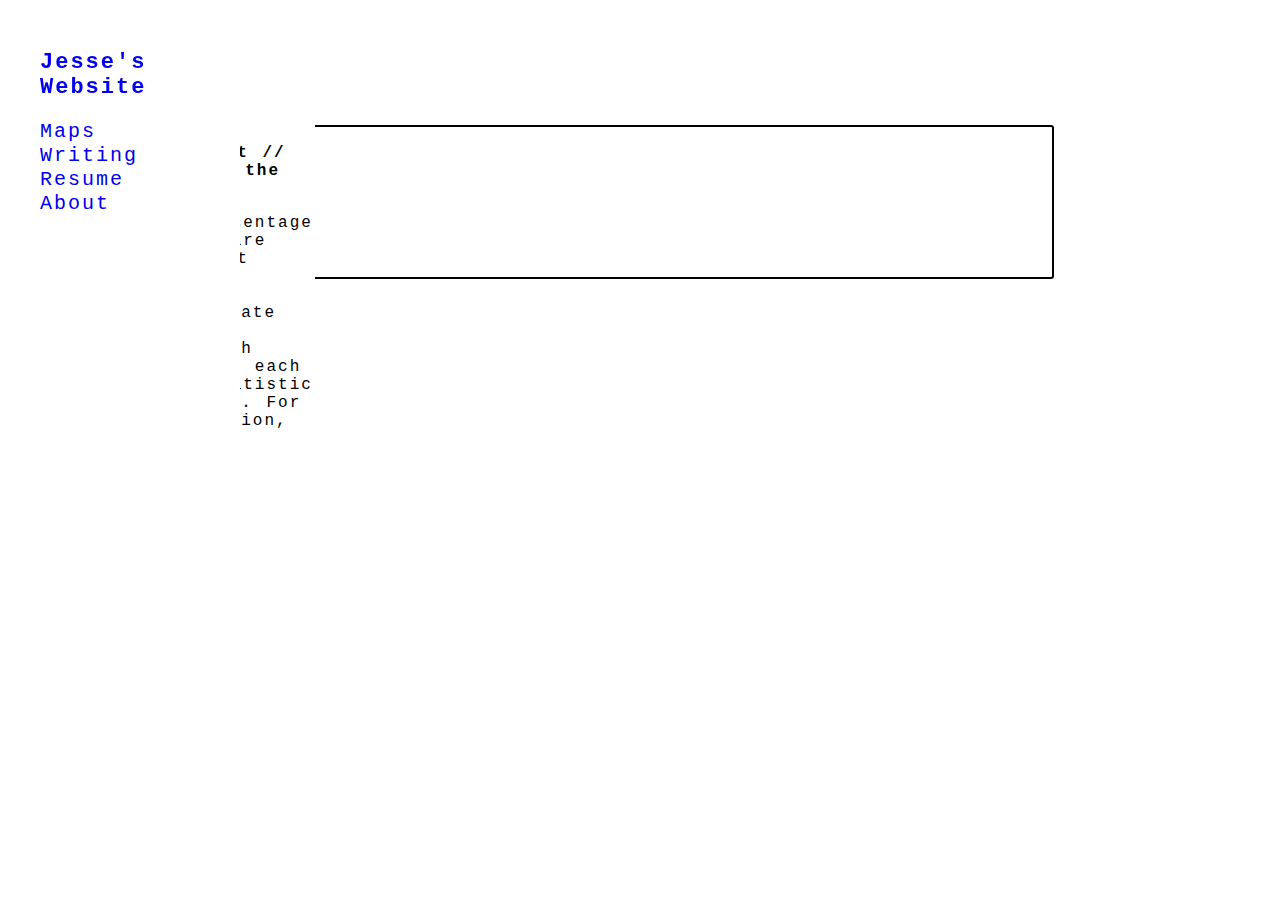
==== incarceration.html @ 46054483 "Add files via upload" ====
<!DOCTYPE html>
<html>
    <head>
        <title>Incarceration</title>
        <link rel="stylesheet" href="main.css">
        <link rel="stylesheet" href="Incarceration.css">
        <link rel="stylesheet" href="main.js">
        <meta charset="utf-8"/>
        <meta content="width=device-width, initial-scale=1.0, maximum-scale=1.0" name="viewport"/>
        <script src="https://ajax.googleapis.com/ajax/libs/jquery/3.2.0/jquery.min.js">
        </script>
        </meta>
    </head>
    <body style="margin: 0; background: rgba(255, 255, 255, 1.0);">
      

    <div class="title"><a href="index.html" class="class1">Jesse's</a></div>
    <div class="title-2"><a href="index.html" class="class1">Website</a></div>

    <div class="side-nav">
            <a class="drop">Maps</a>
            <div class="drop-container">
                <a href="monochrome.html" class="sub-cat">Monochrome(ish)</a>
                <a href="elevation.html" class="sub-cat">Elevation</a>
                <a href="incarceration.html" class="sub-cat">Incarceration</a>
                <a href="berkeley-zoning.html" class="sub-cat">Berkeley</a>
            </div>
            <a href="writing.html">Writing</a>
            <a href="resume.html">Resume</a>
            <a href="about.html">About</a>
    </div>
    <div class="main" id="inc-cont">
        <iframe src="https://jessebbarber.github.io/incarceration2/"></iframe>
    </div>
    <div class="caption" id="inc-cap">
        <p><strong>Felony Disenfranchisement // Map of People in the Carceral System</strong></p>
        <p></p>
        <p>This map the percentage of citizens who are disenfranchisement because they were convicted and the carceral system rate (incarceration + probation) in each state. Hover over each state and the statistic will be displayed. For a fullscreen version, click <a href="https://jessebbarber.github.io/incarceration2/index.html" style= "text-decoration: underline;"><strong>here</strong></a>.</p>
    <div>

    <!-- <div class="caption">
        <p>NYC Pink Monochrome Map</p>
    <div> -->

    
    <script type='text/javascript' src='main.js'></script>
    </body>
</html>
---- main.css ----
/*.wrap{
	width: 960px;
	margin: 0 auto;
}*/

/*Standard stuff*/

h1{
	font-family: "Courier New", Courier, monospace;
	font-size: 24px;
	letter-spacing: 2px;
	word-spacing: 2px;
	color: #000000;
	font-weight: bold;
	text-decoration: none;
	font-style: normal;
	font-variant: normal;
	text-transform: none;
}

p{
	font-family: "Courier New", Courier, monospace;
	font-size: 16px;
	letter-spacing: 2px;
	word-spacing: 2px;
	color: #000000;
	font-weight: 400;
	text-decoration: none;
	font-style: normal;
	font-variant: normal;
	text-transform: none;
	text-align: left;
}

/*a{
	font-family: "Courier New", Courier, monospace;
	font-size: 16px;
	letter-spacing: 2px;
	word-spacing: 0px;
	color: #0000EE;
	font-weight: 400;
	text-decoration: none;
	font-style: normal;
	font-variant: normal;
	text-transform: none;
}*/



.title{
	margin-left: 40px;
	margin-top: 50px;
	position: fixed;
}
.title-2{
	margin-left: 40px;
	margin-top: 75px;
	position: fixed;
}


/*sub class for Title link*/

a.class1{
	font-family: "Courier New", Courier, monospace;
	font-size: 22px;
	letter-spacing: 2px;
	word-spacing: 2px;
	color: #0000EE;
	font-weight: bold;
	text-decoration: none;
	font-style: normal;
	font-variant: normal;
	text-transform: none;
}



/*This is for nav*/

.side-nav{
  height: 100%;
  width: 200px;
  position: fixed;
  z-index: 1;
  background-color: white;
  overflow-x: hidden;
  margin-left: 40px;
  margin-top: 120px;
  cursor: pointer;
  /*border-right: solid black 1px;*/
}

.side-nav a, .drop{
	font-family: "Courier New", Courier, monospace;
	font-size: 20px;
	letter-spacing: 2px;
	word-spacing: 2px;
	color: #0000EE;
	font-weight: 400;
	text-decoration: none;
	font-style: normal;
	font-variant: normal;
	text-transform: none;
	line-height: 24px;
	cursor: pointer;
	width: 100%;
	display: block;
}
.side-nav a.sub-cat{
	font-family: "Courier New", Courier, monospace;
	font-size: 18px;
	letter-spacing: 2px;
	word-spacing: 2px;
	color: green;
	font-weight: 400;
	text-decoration: none;
	font-style: normal;
	font-variant: normal;
	text-transform: none;
	line-height: 22px;
	width: 100%;
	display: block;
}


.side-nav a:hover, .drop:hover {
  	font-weight: 600;
}

.active {
	text-decoration: underline;
}

.drop-container {
  	display: none;
  	padding-left: 10px;
  	color: green;
}

.main {
  	/*width:480px;
  	height:480px;*/
  	max-width: 800px;
  /*	max-height: 1200px;*/
  	padding-right:40px;
 	padding-left: 250px; /* Same as the width of the sidenav */
  	padding-bottom: 40px;
  	font-size: 20px; /* Increased text to enable scrolling */
  	padding-top: 125px;
}

iframe{
	border:2px; 
	border-color:black; 
	border-style:solid; 
	position: relative;
	width:100%; 
	height:100%;
	border-radius: 3px;
}

img{
	
}

.caption{
  padding-left: 40px;
  overflow: wrap;
  overflow-wrap: break-word;
  text-align: left;
  height: 100%;
  width: 275px;
  position: fixed;
  background-color: white;
  top:0;
  overflow-x: hidden;
  float:right;
  margin-right: 40px;
  margin-top: 110px;
  cursor: pointer;
}



/*ul {
  list-style-type: none;
  margin: 0;
  padding-top: 30px;
  padding-left: 3vw;
  line-height: 20px;

}

li a {
  display: block;
  width: 60px;
}


.vl {
  border-left: 3px black;
  height: 500px;
  align-content: left;
}*/
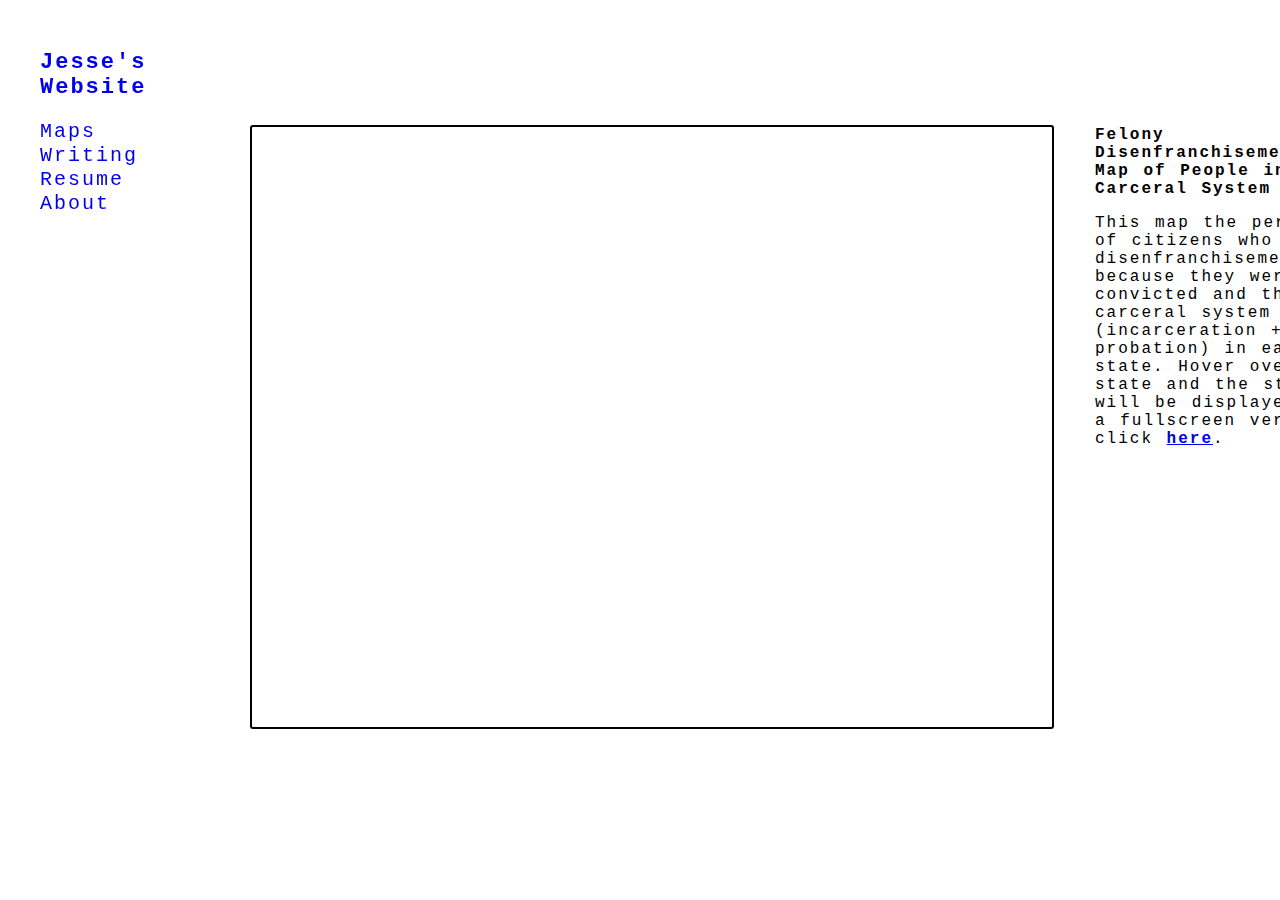
==== commit 0bdb1f0f: "Add files via upload" ====
--- a/incarceration.html
+++ b/incarceration.html
@@ -3,7 +3,7 @@
     <head>
         <title>Incarceration</title>
         <link rel="stylesheet" href="main.css">
-        <link rel="stylesheet" href="Incarceration.css">
+        <link rel="stylesheet" href="incarceration.css">
         <link rel="stylesheet" href="main.js">
         <meta charset="utf-8"/>
         <meta content="width=device-width, initial-scale=1.0, maximum-scale=1.0" name="viewport"/>
--- a/incarceration.css
+++ b/incarceration.css
@@ -0,0 +1,15 @@
+
+#inc-cap{
+	left:1055px;
+}
+
+
+
+#inc-cont{
+	height: 600px;
+
+/*}
+
+iframe.inc{
+	zoom: ,5;
+}*/